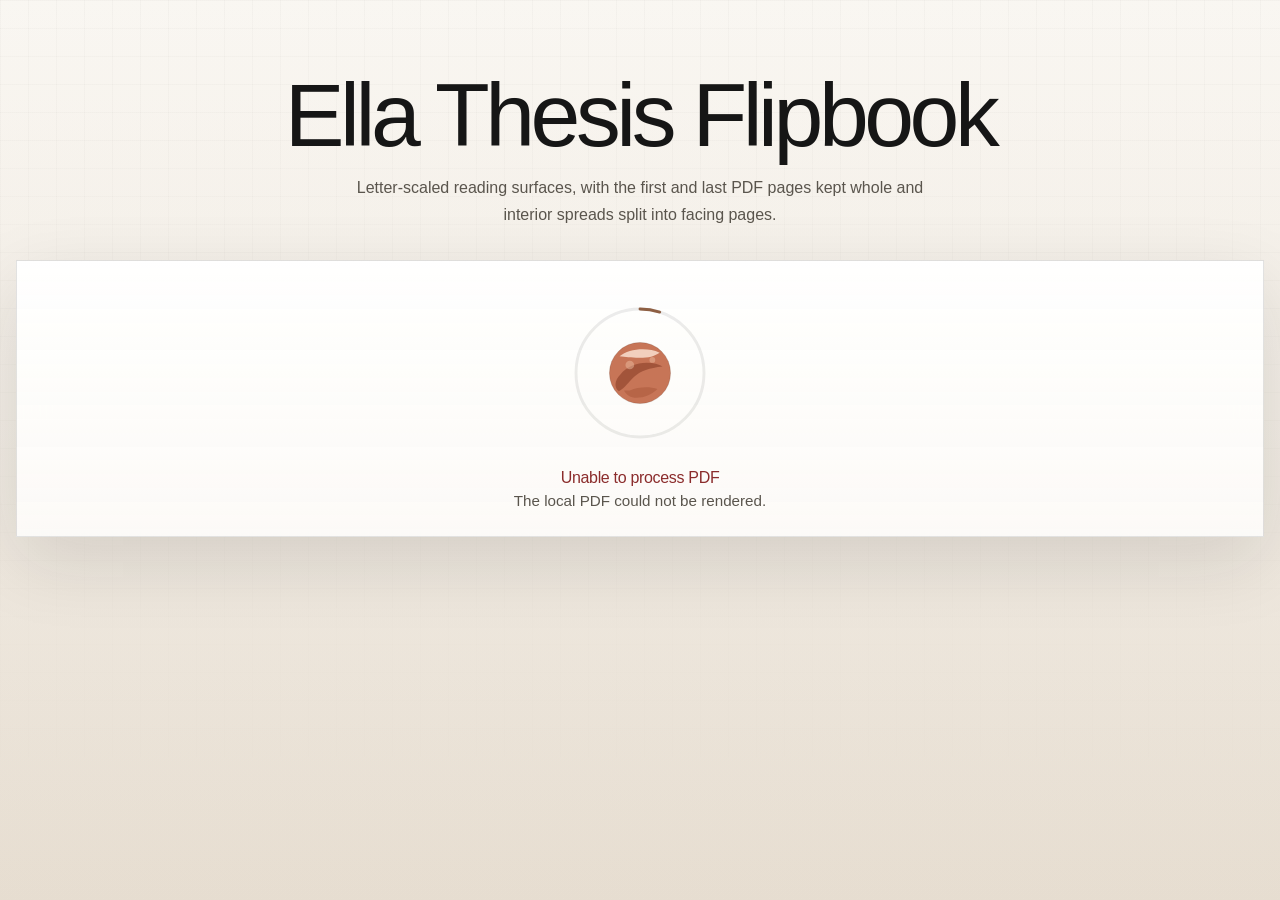
==== ella-thesis/index.html @ 551cbb41 "Ella website" ====
<!DOCTYPE html>
<html lang="en">
<head>
  <meta charset="UTF-8" />
  <meta name="viewport" content="width=device-width, initial-scale=1.0" />
  <title>Ella Thesis Flipbook</title>
  <link rel="stylesheet" href="./styles.css" />
</head>
<body class="is-loading">
  <header id="hero" class="hero">
    <h1>Ella Thesis Flipbook</h1>
    <p class="lede">
      Letter-scaled reading surfaces, with the first and last PDF pages kept whole and
      interior spreads split into facing pages.
    </p>
  </header>

  <main class="layout">
    <section class="viewer-panel">
      <div id="statusLightbox" class="status-lightbox" data-state="idle">
        <div class="planet-monitor" aria-hidden="true">
          <svg class="mars-graphic" viewBox="0 0 220 220" role="presentation">
            <circle class="orbit-track" cx="110" cy="110" r="88"></circle>
            <circle id="progressRing" class="progress-ring" cx="110" cy="110" r="88" pathLength="100"></circle>
            <g class="mars-glyph">
              <circle class="mars-body" cx="110" cy="110" r="42"></circle>
              <path class="mars-cap" d="M82 87c12-10 37-13 55-5-8 5-14 7-28 7-12 0-19-1-27-2Z"></path>
              <path class="mars-canyon" d="M83 112c8-10 22-16 36-16 10 0 17 2 22 5-18 2-30 6-39 14-8 7-12 15-21 20-7-5-6-15 2-23Z"></path>
              <path class="mars-basin" d="M96 134c11-5 27-6 38-2-8 8-18 12-29 12-8 0-13-3-17-10 2 0 5 0 8 0Z"></path>
              <circle class="mars-crater crater-a" cx="96" cy="99" r="6"></circle>
              <circle class="mars-crater crater-b" cx="127" cy="92" r="4"></circle>
            </g>
          </svg>
        </div>

        <div class="status-copy">
          <p id="statusPill" class="status-pill">Preparing the reader</p>
          <p id="statusDetail" class="status-detail">Waiting for the PDF render.</p>
        </div>

        <a class="source-link" href="./pdf1.pdf" target="_blank">Open PDF</a>
      </div>

      <div class="reader-shell">
        <button id="sidebarToggle" class="sidebar-toggle" type="button" aria-expanded="false" aria-controls="chapterSidebar" aria-label="Toggle chapters" hidden>
          <span class="toggle-icon" aria-hidden="true">&#9776;</span>
        </button>

        <div class="reader-layout">
          <aside id="chapterSidebar" class="chapter-sidebar" data-collapsed="true">
            <div class="sidebar-header">
              <h2>Chapters</h2>
            </div>
            <div id="bookmarkList" class="bookmark-list"></div>
          </aside>

          <div id="bookShell" class="book-shell" hidden>
            <div class="book-placeholder">
              <p>Rendering the flipbook.</p>
            </div>
          </div>
        </div>
      </div>

      <div class="nav-row" id="navRow" hidden>
        <button id="prevBtn" class="button button-secondary icon-button" type="button" aria-label="Previous page">
          &#8592;
        </button>
        <button id="zoomBtn" class="button button-secondary zoom-button" type="button" aria-label="Zoom pages">
          100%
        </button>
        <button id="nextBtn" class="button button-secondary icon-button" type="button" aria-label="Next page">
          &#8594;
        </button>
      </div>
    </section>
  </main>

  <script src="./vendor/page-flip.browser.js"></script>
  <script type="module" src="./app.js"></script>
</body>
</html>
---- ella-thesis/styles.css ----
:root {
  --paper: #fcfbf8;
  --ink: #161616;
  --smoke: #5a554d;
  --line: rgba(22, 22, 22, 0.14);
  --rust: #8e5f43;
  --dome: #2b4d73;
  --shadow: 0 24px 70px rgba(22, 22, 22, 0.12);
}

* {
  box-sizing: border-box;
}

[hidden] {
  display: none !important;
}

html {
  background: linear-gradient(180deg, #f7f3ec 0%, #ebe4d8 100%);
}

body {
  margin: 0;
  min-height: 100vh;
  color: var(--ink);
  font-family: "Helvetica Neue", Helvetica, Arial, sans-serif;
  background: linear-gradient(180deg, rgba(255, 255, 255, 0.3), rgba(143, 95, 67, 0.05));
  overflow-x: hidden;
}

body::before {
  content: "";
  position: fixed;
  inset: 0;
  background-image:
    linear-gradient(rgba(22, 22, 22, 0.03) 1px, transparent 1px),
    linear-gradient(90deg, rgba(22, 22, 22, 0.03) 1px, transparent 1px);
  background-size: 28px 28px;
  pointer-events: none;
  mask-image: linear-gradient(180deg, rgba(0, 0, 0, 0.7), transparent 92%);
}

.hero,
.layout {
  position: relative;
  z-index: 1;
}

.hero,
.status-lightbox {
  transition: opacity 240ms ease, transform 240ms ease, filter 240ms ease;
}

.hero.is-fading-out,
.status-lightbox.is-fading-out {
  opacity: 0;
  transform: translateY(-10px);
  filter: blur(4px);
}

.hero {
  padding: 4.5rem 1.5rem 2rem;
  text-align: center;
}

.hero h1 {
  margin: 0;
  font-size: clamp(2.8rem, 7vw, 5.6rem);
  font-weight: 200;
  letter-spacing: -0.05em;
  line-height: 0.96;
}

.lede {
  max-width: 36rem;
  margin: 1rem auto 0;
  color: var(--smoke);
  font-size: 1rem;
  line-height: 1.7;
}

.layout {
  width: min(1380px, calc(100% - 2rem));
  margin: 0 auto;
  padding-bottom: 3rem;
}

.viewer-panel {
  padding: 0;
  border: none;
  background: transparent;
  box-shadow: none;
}

body.is-loading #sidebarToggle,
body.is-loading #navRow,
body.is-loading #bookShell {
  display: none !important;
}

.status-lightbox {
  display: grid;
  justify-items: center;
  gap: 1rem;
  padding: 2rem 1.5rem 1.7rem;
  border: 1px solid rgba(22, 22, 22, 0.12);
  background:
    linear-gradient(180deg, rgba(255, 255, 255, 0.88), rgba(252, 251, 248, 0.8)),
    rgba(252, 251, 248, 0.72);
  box-shadow: var(--shadow);
  backdrop-filter: blur(18px);
}

.planet-monitor {
  width: 10rem;
  height: 10rem;
}

.mars-graphic {
  width: 100%;
  height: 100%;
}

.orbit-track,
.progress-ring {
  fill: none;
  stroke-width: 4;
}

.orbit-track {
  stroke: rgba(22, 22, 22, 0.08);
}

.progress-ring {
  stroke: var(--rust);
  stroke-linecap: round;
  stroke-dasharray: 100;
  stroke-dashoffset: 100;
  transform: rotate(-90deg);
  transform-origin: 110px 110px;
  transition: stroke-dashoffset 220ms ease;
}

.mars-glyph {
  transform-origin: 110px 110px;
  animation: mars-spin 20s linear infinite;
}

.mars-body {
  fill: #c77557;
  stroke: rgba(83, 39, 24, 0.22);
  stroke-width: 1.2;
}

.mars-cap {
  fill: rgba(246, 215, 198, 0.92);
}

.mars-canyon {
  fill: rgba(150, 73, 49, 0.74);
}

.mars-basin {
  fill: rgba(179, 96, 67, 0.78);
}

.mars-crater {
  fill: rgba(237, 190, 162, 0.48);
}

.status-copy {
  text-align: center;
}

.status-pill {
  margin: 0;
  color: var(--ink);
  font-size: 1rem;
  font-weight: 500;
  letter-spacing: -0.02em;
}

.status-pill[data-state="busy"] {
  color: var(--rust);
}

.status-pill[data-state="error"] {
  color: #8b2c2c;
}

.status-detail {
  margin: 0.3rem 0 0;
  color: var(--smoke);
  font-size: 0.95rem;
}

.source-link {
  display: none;
}

.reader-shell {
  margin-top: 0;
}

.sidebar-toggle {
  appearance: none;
  margin-bottom: 1rem;
  border: 1px solid var(--line);
  background: rgba(255, 255, 255, 0.74);
  color: var(--ink);
  width: 3.4rem;
  height: 3.1rem;
  display: inline-grid;
  place-items: center;
  padding: 0;
  font: inherit;
  cursor: pointer;
}

.toggle-icon {
  font-size: 1.5rem;
  line-height: 1;
}

.reader-layout {
  display: grid;
  grid-template-columns: auto minmax(0, 1fr);
  gap: 1.25rem;
  align-items: start;
  justify-items: stretch;
}

.chapter-sidebar {
  width: 248px;
  max-height: 70vh;
  padding: 1rem;
  border: 1px solid rgba(22, 22, 22, 0.12);
  background: rgba(255, 255, 255, 0.78);
  box-shadow: var(--shadow);
  overflow-y: auto;
  transition: width 180ms ease, padding 180ms ease, opacity 180ms ease;
}

.chapter-sidebar[data-collapsed="true"] {
  width: 0;
  padding: 0;
  opacity: 0;
  overflow: hidden;
  border-width: 0;
  box-shadow: none;
}

.sidebar-header h2 {
  margin: 0 0 0.8rem;
  font-size: 1rem;
  font-weight: 500;
}

.bookmark-list {
  display: grid;
  gap: 0.65rem;
  padding-top: 1rem;
}

.bookmark-chip {
  display: grid;
  gap: 0.18rem;
  justify-items: start;
  padding: 1.5rem 1.5rem;
  border: 1px solid rgba(22, 22, 22, 0.12);
  background: rgba(255, 255, 255, 0.76);
  color: var(--ink);
  font: inherit;
  text-align: left;
  cursor: pointer;
  transition: border-color 180ms ease, background 180ms ease, transform 180ms ease;
}

.bookmark-chip:hover {
  transform: translateY(-1px);
  border-color: rgba(22, 22, 22, 0.28);
}

.bookmark-chip.is-active {
  background: rgba(43, 77, 115, 0.12);
  border-color: rgba(43, 77, 115, 0.28);
}

.bookmark-page {
  color: var(--smoke);
  font-size: 0.82rem;
}

.book-shell {
  display: grid;
  justify-items: center;
  align-items: start;
  margin-inline: auto;
  width: min(100%, var(--page-width, 920px));
  min-height: calc(var(--page-height, 700px) + 2rem);
  padding: 0 0 1.25rem;
  background: transparent;
  overflow: auto;
}

.book-placeholder {
  display: grid;
  place-items: center;
  width: 100%;
  min-height: 18rem;
  color: var(--smoke);
  text-align: center;
}

#book {
  margin-inline: auto;
  width: var(--page-width, 920px);
  min-width: var(--page-width, 920px);
  max-width: var(--page-width, 920px);
  height: var(--page-height, 700px);
  margin: 0;
}

.flipbook-page {
  position: relative;
  overflow: hidden;
  background: var(--paper);
  border: 1px solid rgba(22, 22, 22, 0.1);
  box-shadow: 0 20px 45px rgba(22, 22, 22, 0.08);
}

.page-crop {
  position: relative;
  width: 100%;
  height: 100%;
  overflow: hidden;
  background: var(--paper);
}

.page-crop img {
  position: absolute;
  inset: 0;
  display: block;
  background: var(--paper);
}

.page-crop[data-side="full"] img {
  width: 100%;
  height: 100%;
  object-fit: fill;
}

.page-crop[data-side="left"] img,
.page-crop[data-side="right"] img {
  width: 200%;
  height: 100%;
  max-width: none;
  object-fit: fill;
}

.page-crop[data-side="right"] img {
  transform: translateX(-50%);
}

.nav-row {
  display: flex;
  justify-content: center;
  gap: 0.85rem;
  margin-top: 1rem;
}

.button {
  appearance: none;
  border: 1px solid var(--line);
  border-radius: 0;
  padding: 0.82rem 1.2rem;
  font: inherit;
  cursor: pointer;
  transition: transform 180ms ease, border-color 180ms ease, background 180ms ease;
}

.button:hover,
.sidebar-toggle:hover {
  transform: translateY(-1px);
  border-color: rgba(22, 22, 22, 0.3);
}

.button-secondary {
  color: var(--ink);
  background: rgba(255, 255, 255, 0.72);
}

.icon-button,
.zoom-button {
  min-width: 3.25rem;
}

.icon-button {
  font-size: 1.3rem;
  line-height: 1;
}

@media (max-width: 900px) {
  .reader-layout {
    grid-template-columns: 1fr;
  }

  .chapter-sidebar {
    width: 100%;
    max-height: 18rem;
  }

  .chapter-sidebar[data-collapsed="true"] {
    width: 100%;
    max-height: 0;
  }
}

@media (max-width: 720px) {
  .hero {
    padding-top: 3.8rem;
  }

  .status-lightbox {
    padding: 1.6rem 1rem 1.35rem;
  }

  .planet-monitor {
    width: 8.75rem;
    height: 8.75rem;
  }
}

@keyframes mars-spin {
  from {
    transform: rotate(0deg);
  }

  to {
    transform: rotate(360deg);
  }
}
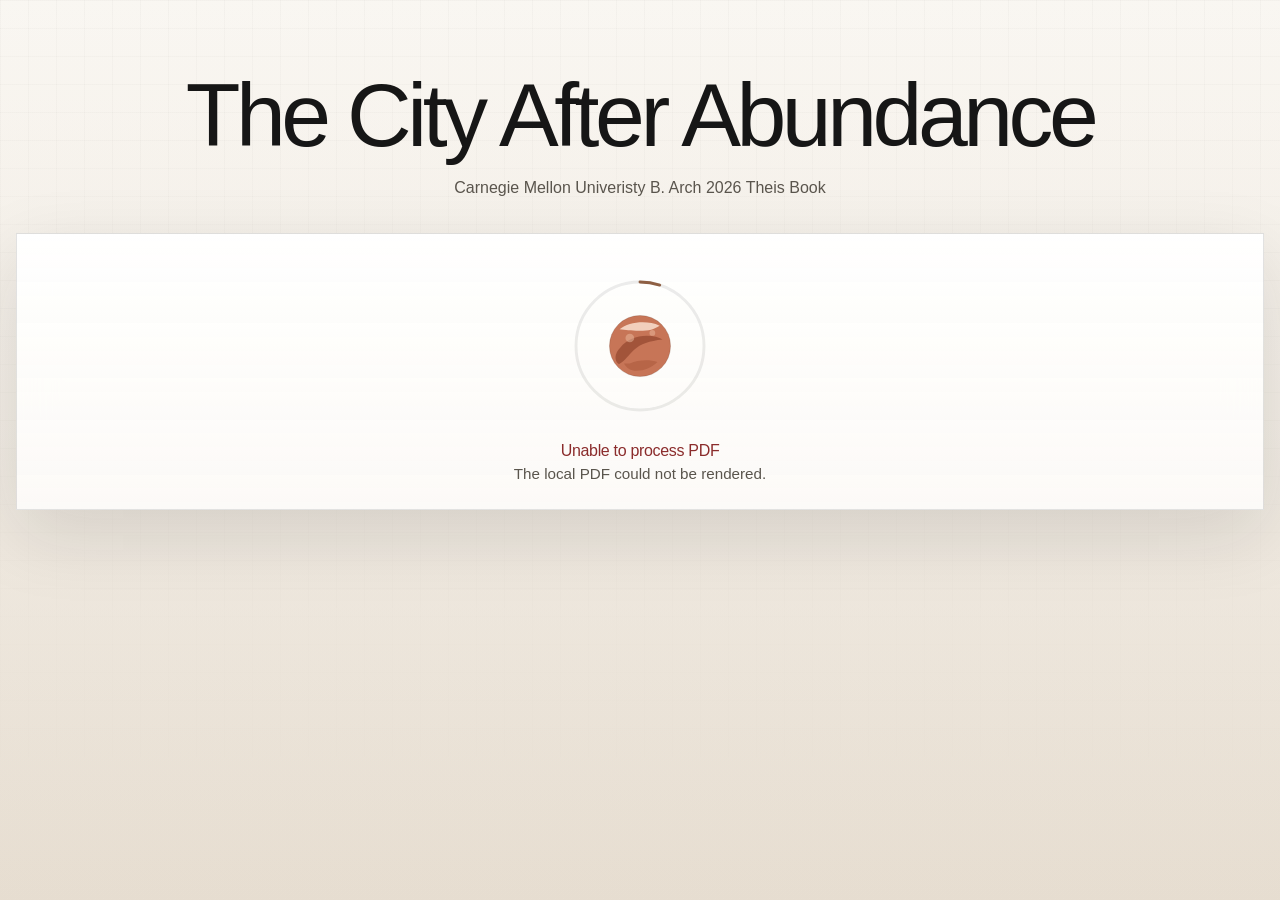
==== commit 764de76e: "Ella website" ====
--- a/ella-thesis/index.html
+++ b/ella-thesis/index.html
@@ -8,10 +8,9 @@
 </head>
 <body class="is-loading">
   <header id="hero" class="hero">
-    <h1>Ella Thesis Flipbook</h1>
+    <h1>The City After Abundance</h1>
     <p class="lede">
-      Letter-scaled reading surfaces, with the first and last PDF pages kept whole and
-      interior spreads split into facing pages.
+      Carnegie Mellon Univeristy B. Arch 2026 Theis Book
     </p>
   </header>
 
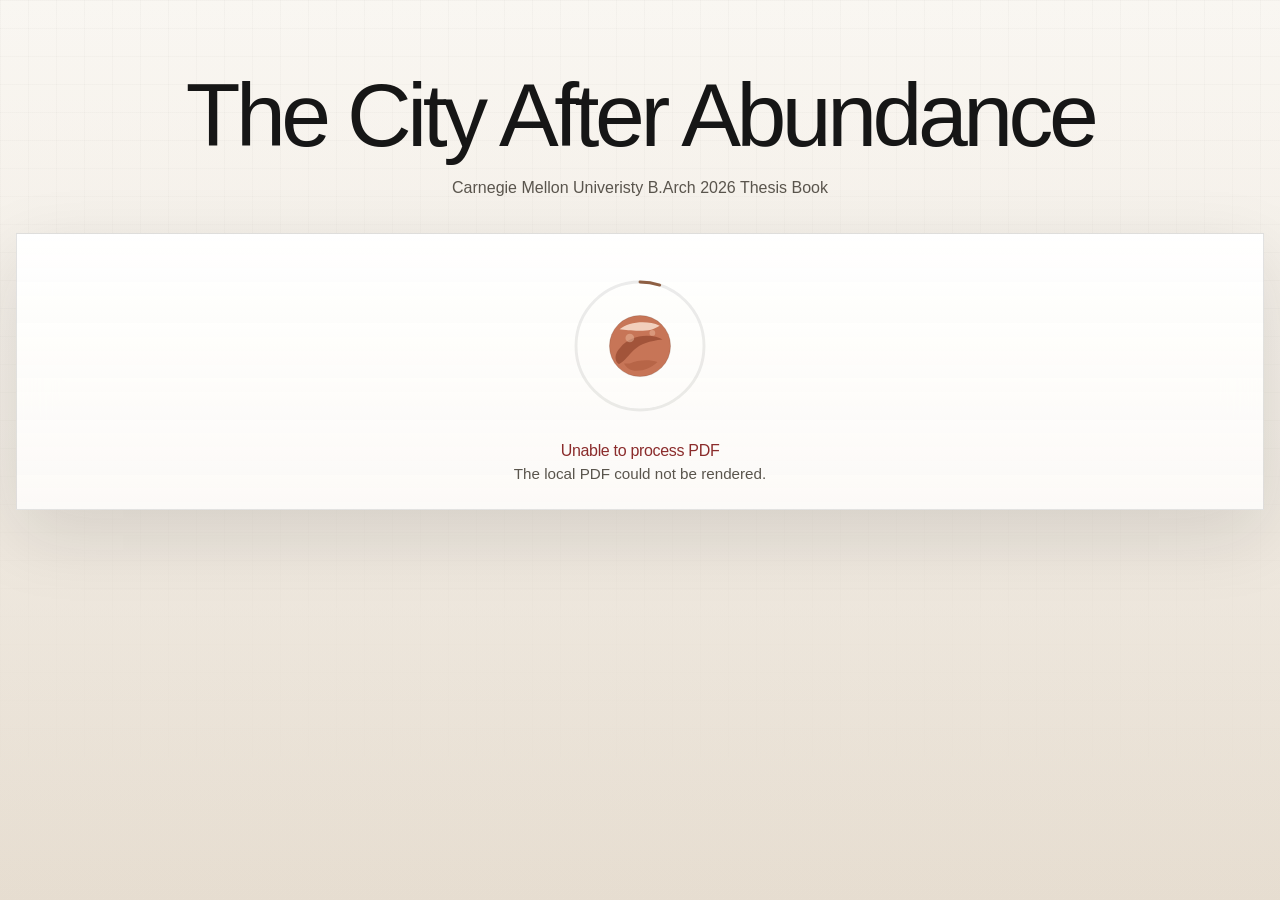
==== commit 8ebb16f0: "Ella website" ====
--- a/ella-thesis/index.html
+++ b/ella-thesis/index.html
@@ -10,7 +10,7 @@
   <header id="hero" class="hero">
     <h1>The City After Abundance</h1>
     <p class="lede">
-      Carnegie Mellon Univeristy B. Arch 2026 Theis Book
+      Carnegie Mellon Univeristy B.Arch 2026 Thesis Book
     </p>
   </header>
 
@@ -35,6 +35,12 @@
         <div class="status-copy">
           <p id="statusPill" class="status-pill">Preparing the reader</p>
           <p id="statusDetail" class="status-detail">Waiting for the PDF render.</p>
+          <div id="rotateReminder" class="rotate-reminder" hidden>
+            <svg class="rotate-icon" viewBox="0 0 24 24" role="presentation" aria-hidden="true">
+              <path d="M7 7h10v3l4-4-4-4v3H5v6h2V7zm10 10H7v-3l-4 4 4 4v-3h12v-6h-2v4z"/>
+            </svg>
+            <p class="rotate-message">Please rotate to <strong>landscape</strong> for the best experience</p>
+          </div>
         </div>
 
         <a class="source-link" href="./pdf1.pdf" target="_blank">Open PDF</a>
--- a/ella-thesis/styles.css
+++ b/ella-thesis/styles.css
@@ -195,6 +195,31 @@
   font-size: 0.95rem;
 }
 
+.rotate-reminder {
+  margin-top: 1rem;
+  padding: 1rem;
+  display: flex;
+  align-items: center;
+  gap: 0.8rem;
+  background: rgba(199, 117, 87, 0.15);
+  border: 1px solid rgba(142, 95, 67, 0.3);
+  border-radius: 0.5rem;
+}
+
+.rotate-icon {
+  width: 1.5rem;
+  height: 1.5rem;
+  flex-shrink: 0;
+  fill: var(--rust);
+}
+
+.rotate-message {
+  margin: 0;
+  color: var(--ink);
+  font-size: 0.9rem;
+  line-height: 1.4;
+}
+
 .source-link {
   display: none;
 }
